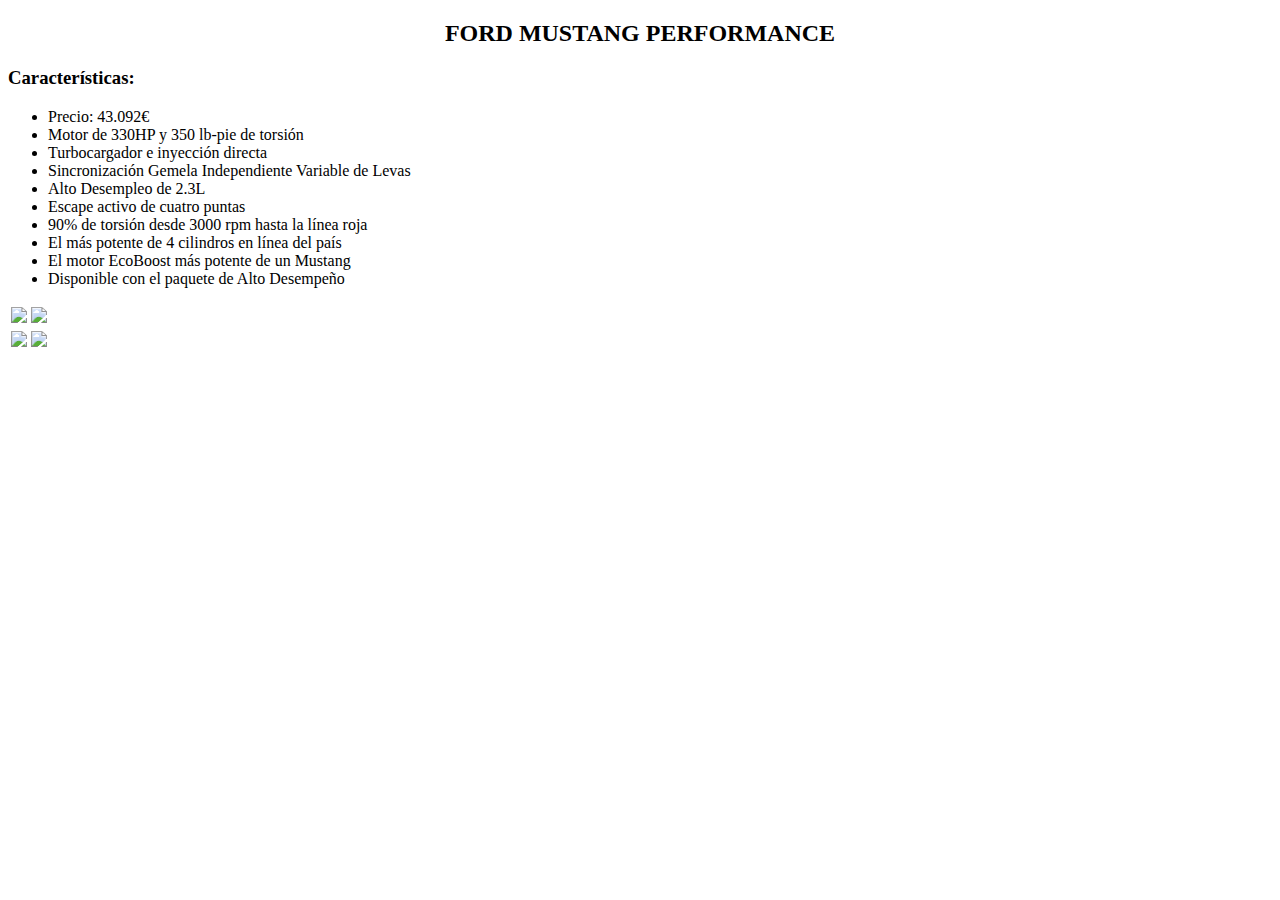
==== PÁGINA WEB/PAGINAS/CATALOGO/PERFORMANCE/COCHE/MUSTANG/mustang.html @ c12fccec "Update mustang.html" ====
<!DOCTYPE html>
<html>
	<head>
		<title>Ford Mustang Performance</title>
		<link rel="stylesheet" type="text/css" href="mustang.css">
		<meta charset="utf-8">
	</head>
	<body>

		<!-- TITULO -->
		<h2 align="center">FORD MUSTANG PERFORMANCE</h2>

		<!-- ASIDE "CARACTERISTICAS" -->
		<aside>
			<h3>Características: </h3>
			
			<ul>
				<li>Precio: 43.092€</li>
				<li>Motor de 330HP y 350 lb-pie de torsión</li>
				<li>Turbocargador e inyección directa</li>
				<li>Sincronización Gemela Independiente Variable de Levas</li>
				<li>Alto Desempleo de 2.3L</li>
				<li>Escape activo de cuatro puntas</li>
				<li>90% de torsión desde 3000 rpm hasta la línea roja</li>
				<li>El más potente de 4 cilindros en línea del país</li>
				<li>El motor EcoBoost más potente de un Mustang</li>
				<li>Disponible con el paquete de Alto Desempeño</li>

			</ul>

		</aside>

		<!-- IMAGENES -->
		<table>
			<tr>
				<td><img src="IMAGENES/Mustang1.jpg"></td>
				<td><img src="IMAGENES/Mustang2.jpg"></td>
			</tr>
			<tr>
				<td><img src="IMAGENES/Mustang3.jpg"></td>
				<td><img src="IMAGENES/Mustang4.jpg"></td>
			</tr>
		</table>

	</body>
</html>
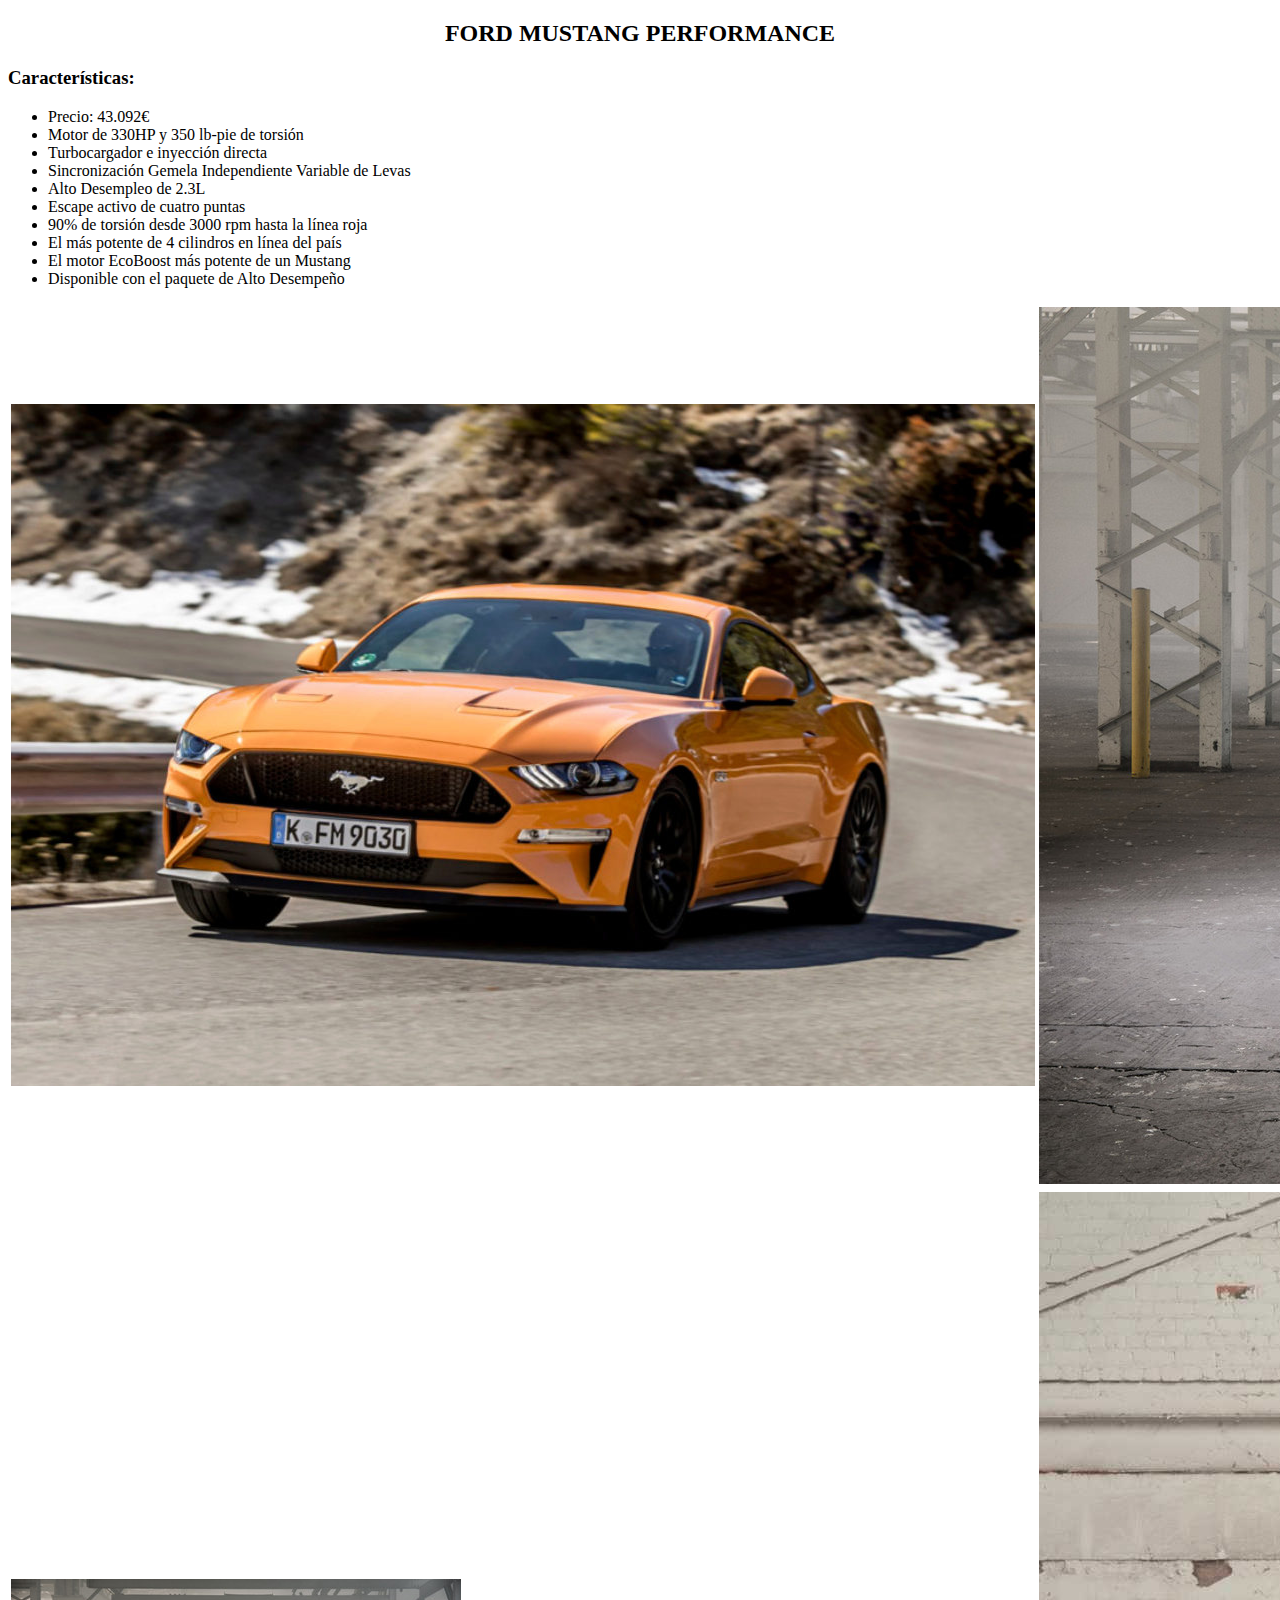
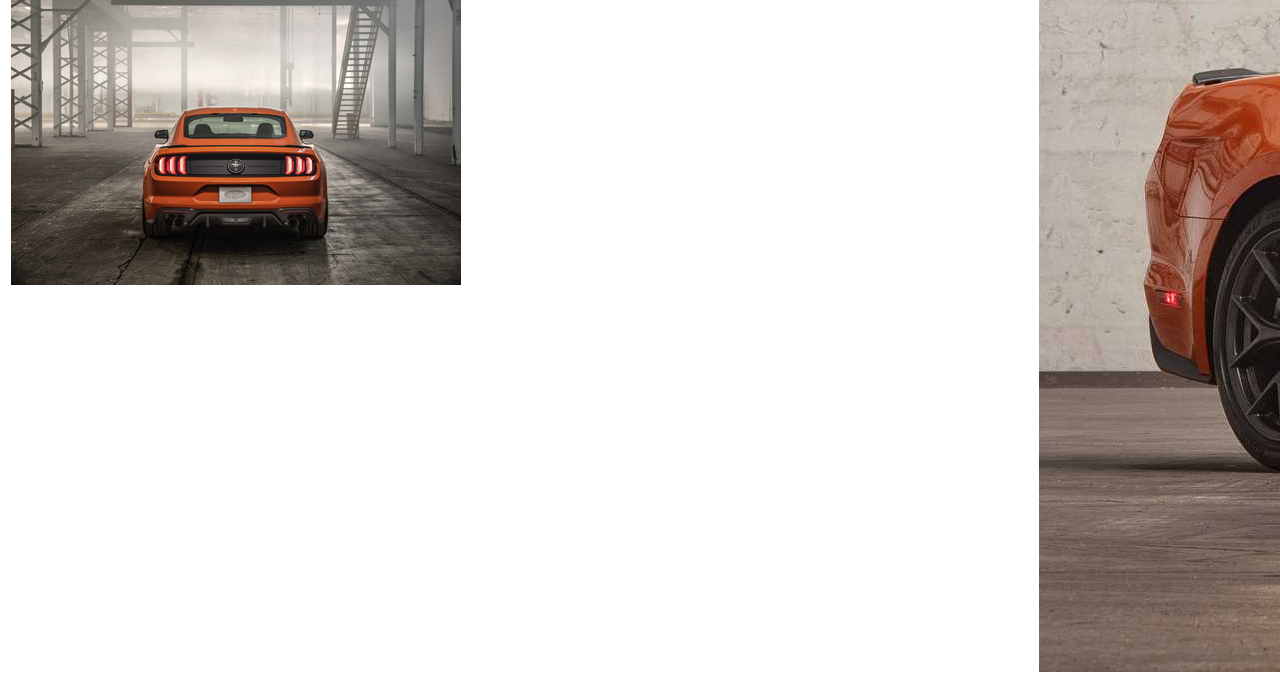
==== commit 9b69eb8c: "Add files via upload" ====
--- a/PÁGINA WEB/PAGINAS/CATALOGO/PERFORMANCE/COCHE/MUSTANG/mustang.html
+++ b/PÁGINA WEB/PAGINAS/CATALOGO/PERFORMANCE/COCHE/MUSTANG/mustang.html
@@ -33,14 +33,14 @@
 		<!-- IMAGENES -->
 		<table>
 			<tr>
-				<td><img src="IMAGENES/Mustang1.jpg"></td>
-				<td><img src="IMAGENES/Mustang2.jpg"></td>
+				<td><img src="IMAGENES/MUSTANG.jpg"></td>
+				<td><img src="IMAGENES/MUSTANG2.jpg"></td>
 			</tr>
 			<tr>
-				<td><img src="IMAGENES/Mustang3.jpg"></td>
-				<td><img src="IMAGENES/Mustang4.jpg"></td>
+				<td><img src="IMAGENES/MUSTANG3.jpg"></td>
+				<td><img src="IMAGENES/MUSTANG4.jpg"></td>
 			</tr>
 		</table>
 
 	</body>
-</html>
+</html>